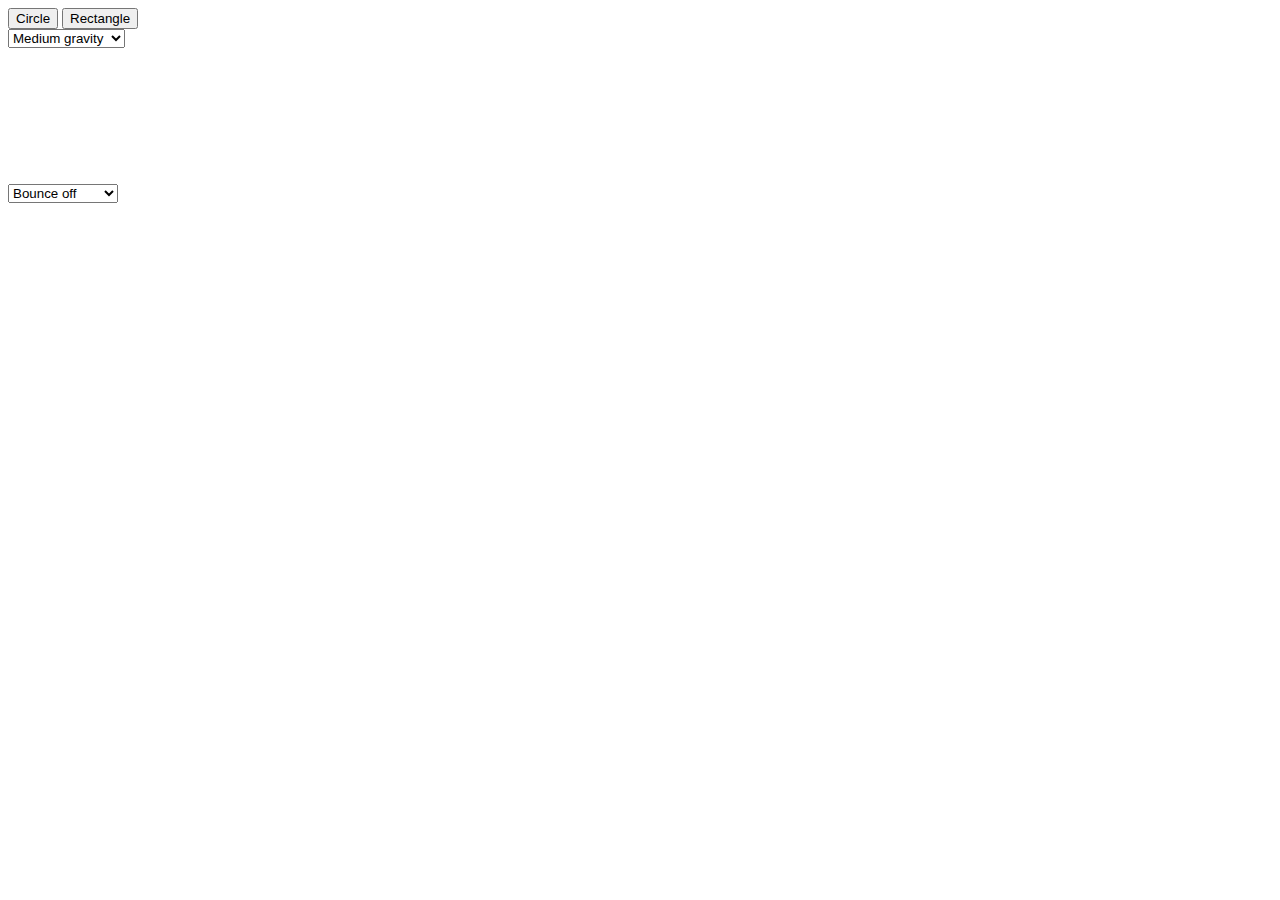
==== index.html @ b9bc6fb5 "Assignment11" ====
<!DOCTYPE html>

<html>

<head>
    <title>2dSim</title>
    <link rel="stylesheet" href="styles.css">
    <script type="module" src="main.js"></script>
</head>

<body>
    <div id="container">
        <div id="controls">
            <button type="button" id="c">Circle</button>
            <button type="button" id="r">Rectangle</button>
        </div>
        <div>
            <select id="gravity">
                <option value="" disabled>Gravity strength</option>
                <option value=0>Disabled gravity</option>
                <option value=1>Weak gravity</option>
                <option value=2 selected>Medium gravity</option>
                <option value=3>Strong gravity</option>
            </select>
        </div>
    </div>
    <select id="collisions">
        <option value="" disabled>Collision mode</option>
        <option value=0>Disabled</option>
        <option value=1>Push off</option>
        <option value=2 selected>Bounce off</option>
    </select>
    <canvas id="canvas"></canvas>
    </div>
</body>
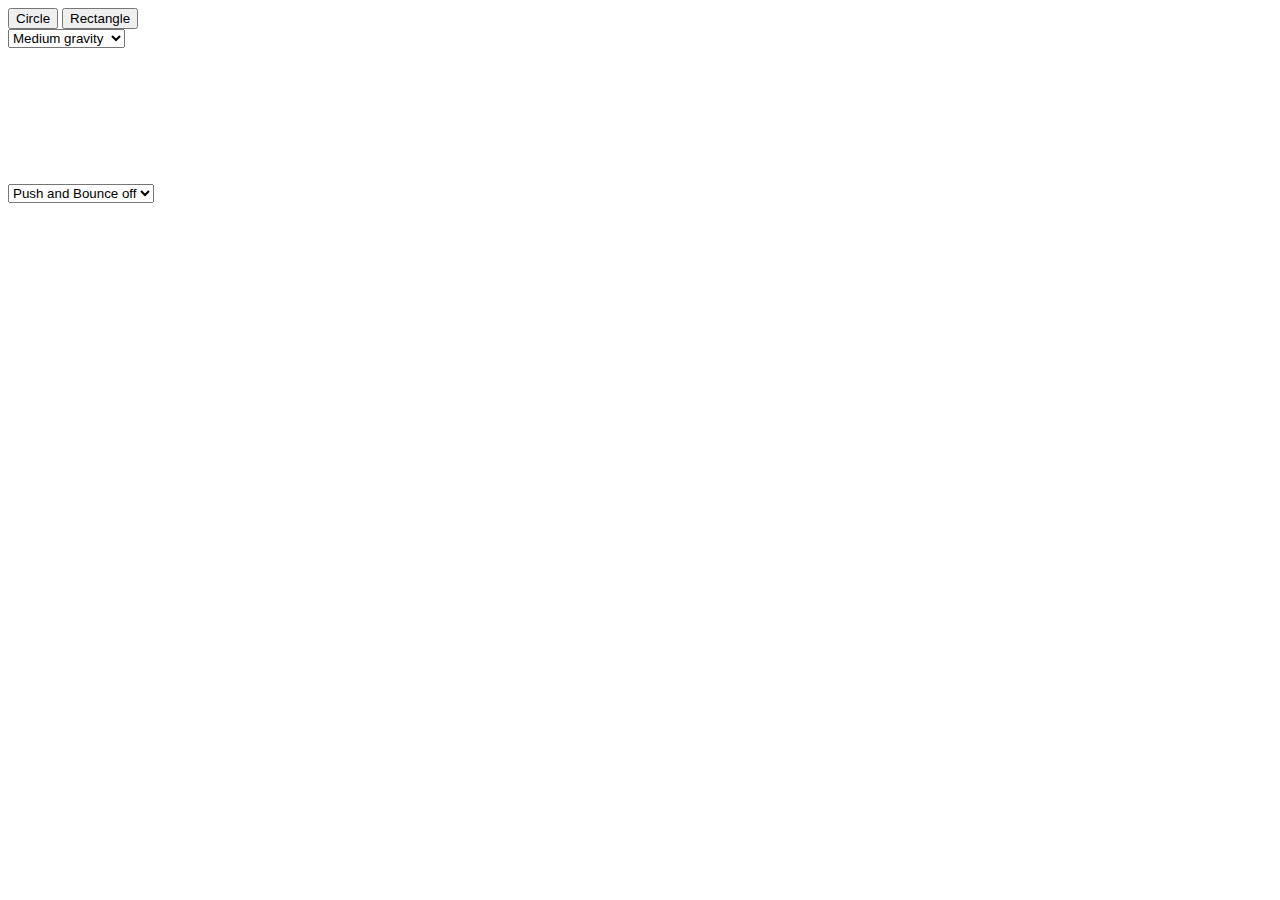
==== commit 62ee2cb2: "Collision Modes" ====
--- a/index.html
+++ b/index.html
@@ -28,7 +28,7 @@
         <option value="" disabled>Collision mode</option>
         <option value=0>Disabled</option>
         <option value=1>Push off</option>
-        <option value=2 selected>Bounce off</option>
+        <option value=2 selected>Push and Bounce off</option>
     </select>
     <canvas id="canvas"></canvas>
     </div>
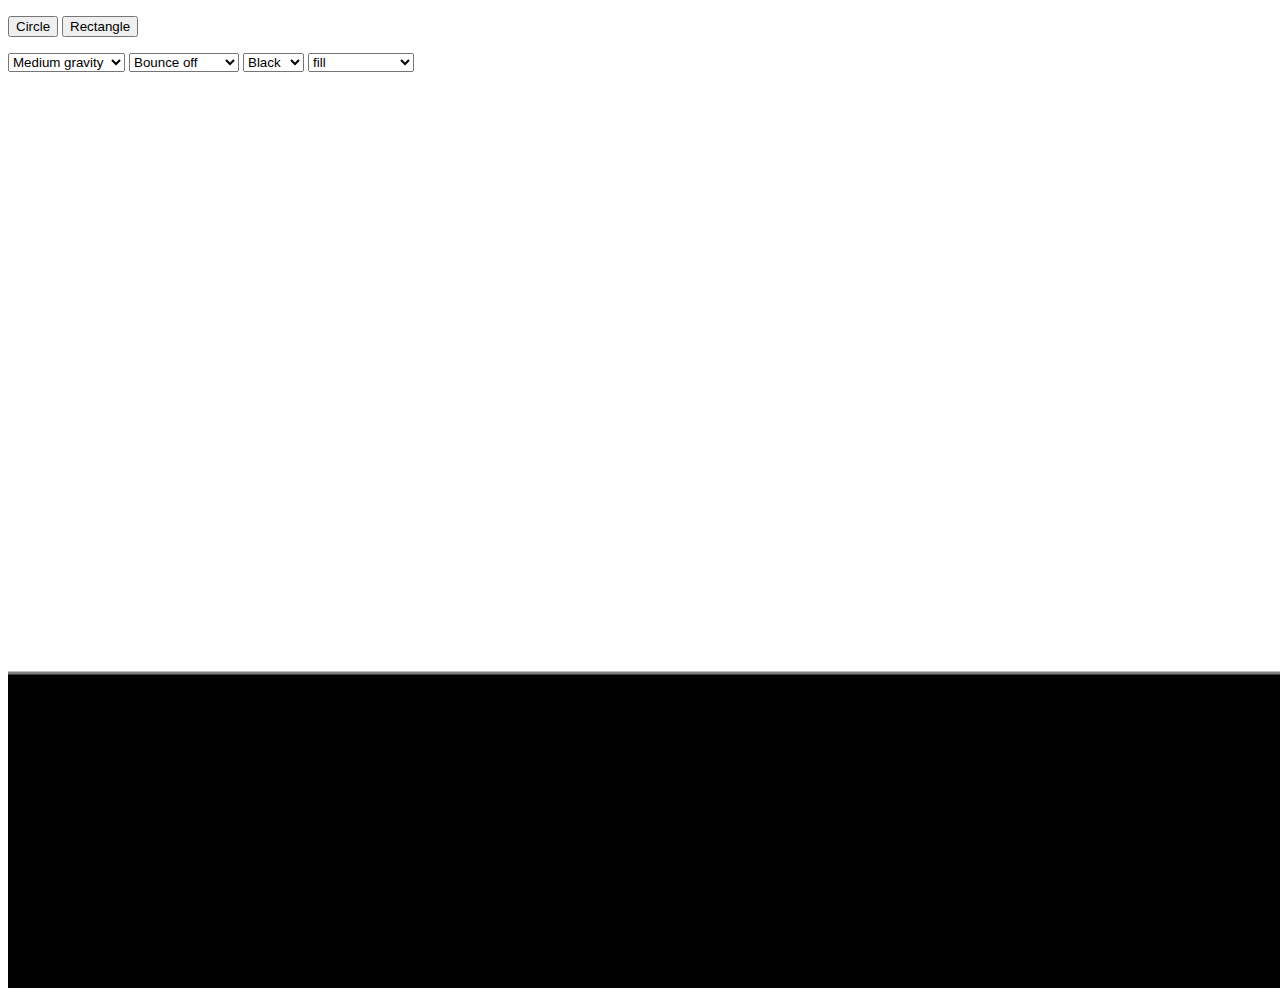
==== commit 2799550f: "Merge 2773b7c23564ed9f5c97522811ba96586b8704a3 into 709bbb9ace2bde6b4e00c43e3ffbc595e34c0af3" ====
--- a/index.html
+++ b/index.html
@@ -1,35 +1,56 @@
 <!DOCTYPE html>
 
 <html>
-
 <head>
     <title>2dSim</title>
     <link rel="stylesheet" href="styles.css">
     <script type="module" src="main.js"></script>
 </head>
+    <body>
+        <div id="container">
+            <p>
+                <button type="button" id="c" title="Hold LEFT click to resize. Release to create the circle.">Circle</button>
+                <button type="button" id="r" title="Hold LEFT click to resize, RIGHT click or SPACE to orient. Release to create the rectangle.">Rectangle</button>
+            </p>
+            <p>
+                <select id="gravity">
+                    <option value="" disabled>Gravity strength</option>
+                    <option value=0>Disabled gravity</option>
+                    <option value=1>Weak gravity</option>
+                    <option value=2 selected>Medium gravity</option>
+                    <option value=3>Strong gravity</option>
+                </select>
+                <select id="collisions">
+                    <option value="" disabled>Collision mode</option>
+                    <option value=0>Disabled</option>
+                    <option value=1>Push off</option>
+                    <option value=2 selected>Bounce off</option>
+                    <option value=3>Rotate</option>
+                </select>
+                <select id="colors">
+                    <option value="" disabled>Color</option>
+                    <option value="black" selected>Black</option>
+                    <option value="green">Green</option>
+                    <option value="red">Red</option>
+                    <option value="yellow">Yellow</option>
+                    <option value="pink">Pink</option>
+                    <option value="brown">Brown</option>
+                    <option value="grey">Grey</option>
+                    <option value="white">white</option>
+                    <option value="blue">Blue</option>
+                </select>
+                <select id="color-type">
+                    <option value="" disabled>Color type</option>
+                    <option value="fill" selected>fill</option>
+                    <option value="border">border</option>
+                    <option value="backround">backround</option>
+                    <option value="groundObj">Ground object</option>
 
-<body>
-    <div id="container">
-        <div id="controls">
-            <button type="button" id="c">Circle</button>
-            <button type="button" id="r">Rectangle</button>
-        </div>
-        <div>
-            <select id="gravity">
-                <option value="" disabled>Gravity strength</option>
-                <option value=0>Disabled gravity</option>
-                <option value=1>Weak gravity</option>
-                <option value=2 selected>Medium gravity</option>
-                <option value=3>Strong gravity</option>
-            </select>
-        </div>
-    </div>
-    <select id="collisions">
-        <option value="" disabled>Collision mode</option>
-        <option value=0>Disabled</option>
-        <option value=1>Push off</option>
-        <option value=2 selected>Push and Bounce off</option>
-    </select>
-    <canvas id="canvas"></canvas>
-    </div>
-</body>+                </select>
+
+            </p>
+            <canvas id="canvas">
+            </canvas>
+
+            
+    </body>
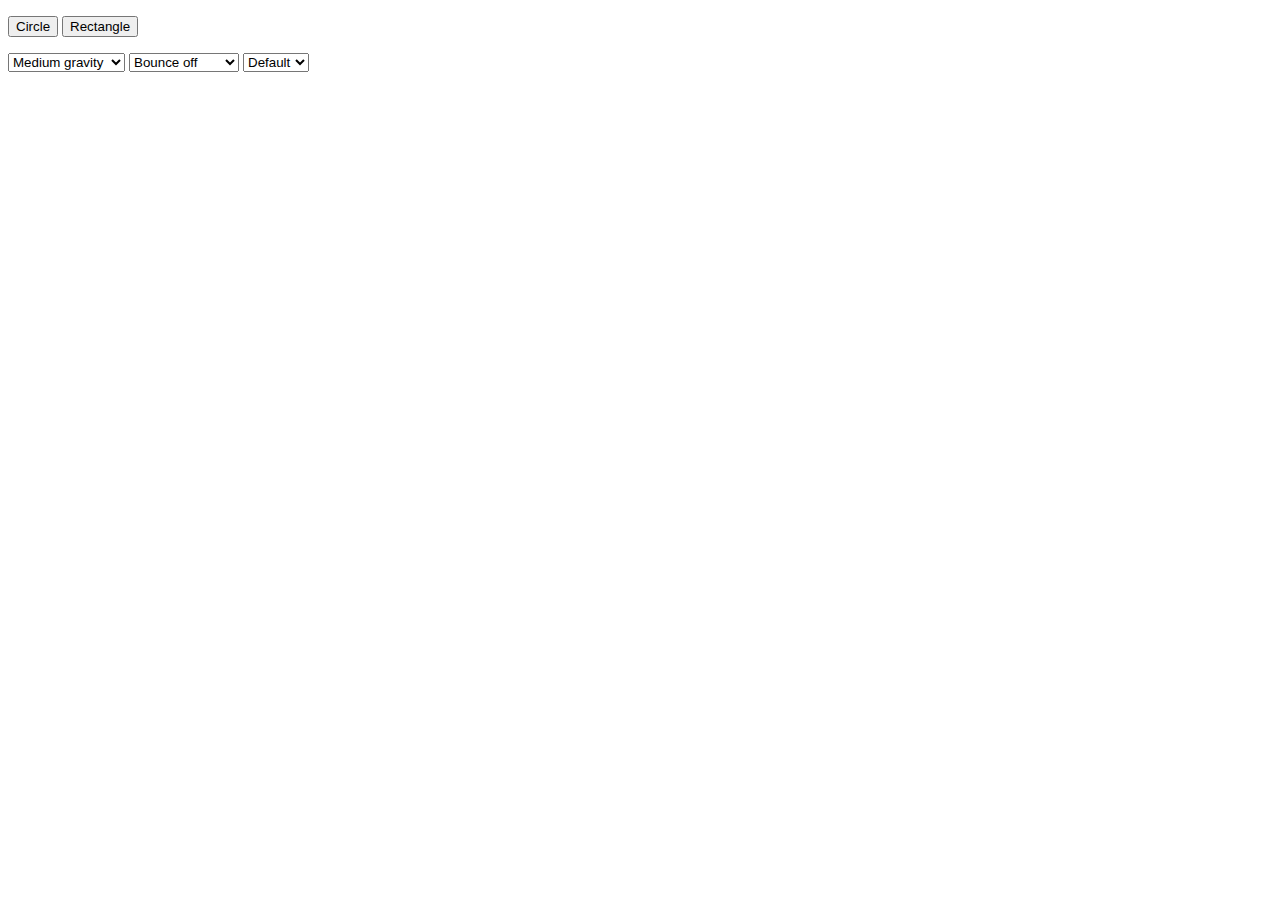
==== commit 1d27bc41: "Merge 096a6dcb81ffbbc9b4a2776f415a831ae1599e87 into 709bbb9ace2bde6b4e00c43e3ffbc595e34c0af3" ====
--- a/index.html
+++ b/index.html
@@ -27,30 +27,17 @@
                     <option value=2 selected>Bounce off</option>
                     <option value=3>Rotate</option>
                 </select>
-                <select id="colors">
-                    <option value="" disabled>Color</option>
-                    <option value="black" selected>Black</option>
-                    <option value="green">Green</option>
-                    <option value="red">Red</option>
-                    <option value="yellow">Yellow</option>
-                    <option value="pink">Pink</option>
-                    <option value="brown">Brown</option>
-                    <option value="grey">Grey</option>
-                    <option value="white">white</option>
-                    <option value="blue">Blue</option>
+                <select id="material">
+                    <option value="default" selected>Default</option>
+                    <option value="wood">Wood</option>
+                    <option value="steel">Steel</option>
+                    <option value="rubber">Rubber</option>
                 </select>
-                <select id="color-type">
-                    <option value="" disabled>Color type</option>
-                    <option value="fill" selected>fill</option>
-                    <option value="border">border</option>
-                    <option value="backround">backround</option>
-                    <option value="groundObj">Ground object</option>
-
-                </select>
-
+                
             </p>
             <canvas id="canvas">
             </canvas>
 
             
     </body>
+
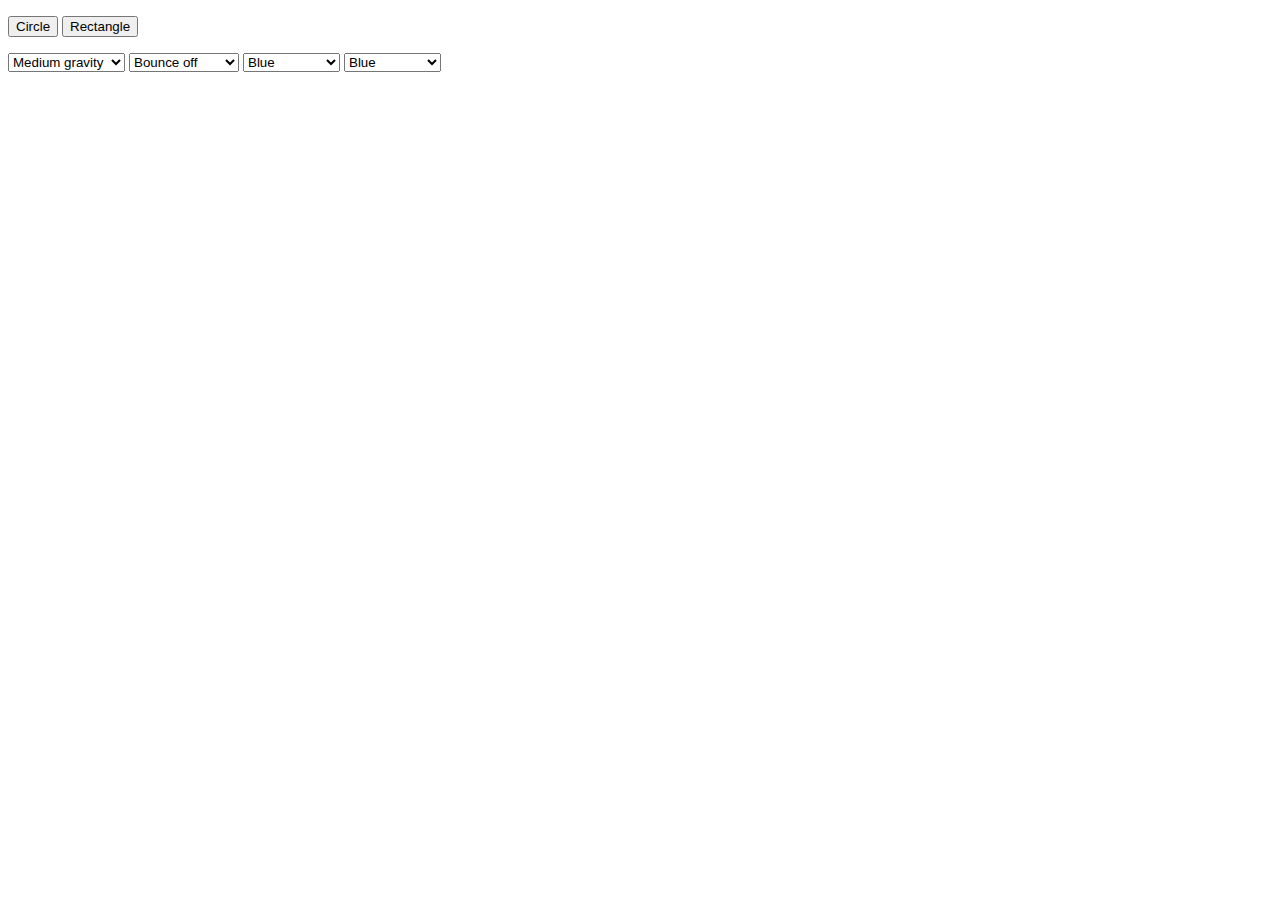
==== commit 66465ba2: "Merge 538204c7d3a8d83413fa5caeedca1b552b7877da into 709bbb9ace2bde6b4e00c43e3ffbc595e34c0af3" ====
--- a/index.html
+++ b/index.html
@@ -27,17 +27,23 @@
                     <option value=2 selected>Bounce off</option>
                     <option value=3>Rotate</option>
                 </select>
-                <select id="material">
-                    <option value="default" selected>Default</option>
-                    <option value="wood">Wood</option>
-                    <option value="steel">Steel</option>
-                    <option value="rubber">Rubber</option>
+                <select id="colorFill">
+                    <option value="" disabled>Color Option</option>
+                    <option value=0>Red</option>
+                    <option value=1>Green</option>
+                    <option value=2 selected>Blue</option>
+                    <option value=3>Yellow</option>
                 </select>
-                
+                <select id="colorBord">
+                    <option value="" disabled>Color Option</option>
+                    <option value=0>Red</option>
+                    <option value=1>Green</option>
+                    <option value=2 selected>Blue</option>
+                    <option value=3>Yellow</option>
+                </select>
             </p>
             <canvas id="canvas">
             </canvas>
 
             
-    </body>
-
+    </body>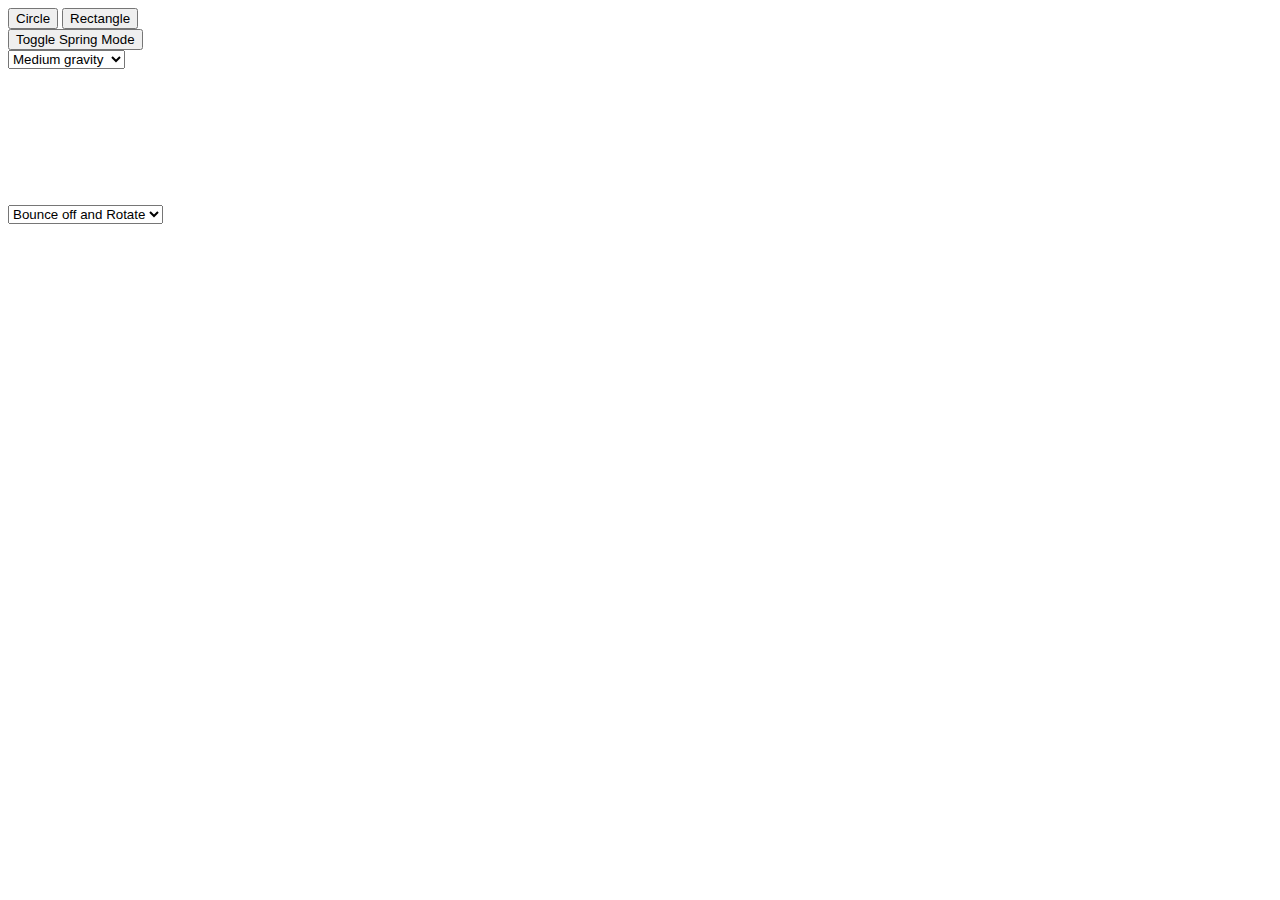
==== commit acb5c875: "error hafndling" ====
--- a/index.html
+++ b/index.html
@@ -1,49 +1,44 @@
 <!DOCTYPE html>
 
 <html>
+
 <head>
     <title>2dSim</title>
     <link rel="stylesheet" href="styles.css">
     <script type="module" src="main.js"></script>
 </head>
-    <body>
-        <div id="container">
-            <p>
-                <button type="button" id="c" title="Hold LEFT click to resize. Release to create the circle.">Circle</button>
-                <button type="button" id="r" title="Hold LEFT click to resize, RIGHT click or SPACE to orient. Release to create the rectangle.">Rectangle</button>
-            </p>
-            <p>
-                <select id="gravity">
-                    <option value="" disabled>Gravity strength</option>
-                    <option value=0>Disabled gravity</option>
-                    <option value=1>Weak gravity</option>
-                    <option value=2 selected>Medium gravity</option>
-                    <option value=3>Strong gravity</option>
-                </select>
-                <select id="collisions">
-                    <option value="" disabled>Collision mode</option>
-                    <option value=0>Disabled</option>
-                    <option value=1>Push off</option>
-                    <option value=2 selected>Bounce off</option>
-                    <option value=3>Rotate</option>
-                </select>
-                <select id="colorFill">
-                    <option value="" disabled>Color Option</option>
-                    <option value=0>Red</option>
-                    <option value=1>Green</option>
-                    <option value=2 selected>Blue</option>
-                    <option value=3>Yellow</option>
-                </select>
-                <select id="colorBord">
-                    <option value="" disabled>Color Option</option>
-                    <option value=0>Red</option>
-                    <option value=1>Green</option>
-                    <option value=2 selected>Blue</option>
-                    <option value=3>Yellow</option>
-                </select>
-            </p>
-            <canvas id="canvas">
-            </canvas>
 
-            
-    </body>+<body>
+    <div id="container">
+        <div id="controls">
+            <button type="button" id="c">Circle</button>
+            <button type="button" id="r">Rectangle</button>
+        </div>
+        <div id="spring">
+            <button id="toggleSpringMode">Toggle Spring Mode</button>
+        </div>
+        <!-- <div id="springProperties" style="display:none;">
+            <select id="springSelect"></select>
+            <input type="number" id="springConstant" placeholder="Spring Constant">
+            <button onclick="setSpringProperties()">Set Properties</button>
+        </div> -->
+        <div>
+            <select id="gravity">
+                <option value="" disabled>Gravity strength</option>
+                <option value=0>Disabled gravity</option>
+                <option value=1>Weak gravity</option>
+                <option value=2 selected>Medium gravity</option>
+                <option value=3>Strong gravity</option>
+            </select>
+        </div>
+    </div>
+    <select id="collisions">
+        <option value="" disabled>Collision mode</option>
+        <option value=0>Disabled</option>
+        <option value=1>Push off</option>
+        <option value=2>Push and Bounce off</option>
+        <option value=3 selected>Bounce off and Rotate</option>
+    </select>
+    <canvas id="canvas"></canvas>
+    </div>
+</body>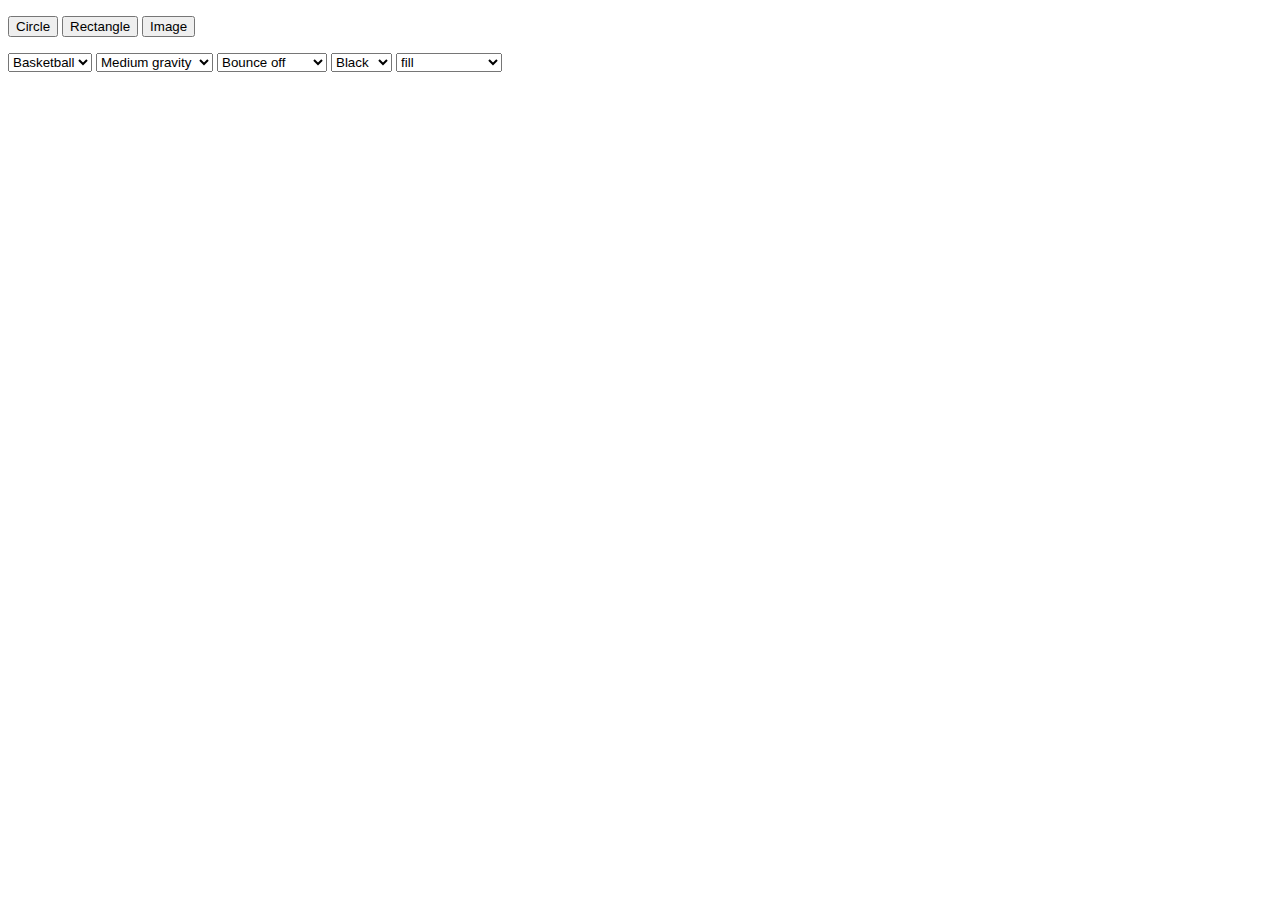
==== commit f278daa5: "Merge cb64512709e09f4a2b8368d3b0fd45f2794b0cd8 into 709bbb9ace2bde6b4e00c43e3ffbc595e34c0af3" ====
--- a/index.html
+++ b/index.html
@@ -1,44 +1,67 @@
 <!DOCTYPE html>
 
 <html>
-
 <head>
     <title>2dSim</title>
     <link rel="stylesheet" href="styles.css">
     <script type="module" src="main.js"></script>
 </head>
+    <body>
+        <div id="container">
+            <p>
+                <button type="button" id="c" title="Hold LEFT click to resize. Release to create the circle.">Circle</button>
+                <button type="button" id="r" title="Hold LEFT click to resize, RIGHT click or SPACE to orient. Release to create the rectangle.">Rectangle</button>
+                <button type="button" id="i" title="draws image">Image</button>
+            </p>
+            <p>
+                <select id="Images">
+                    <option value="" disabled>Images</option>
+                    <option value="basketball">Basketball</option>
+                    <option value="football">Football</option>
+                    <option value="tennisball">Tennisball</option>
+                    <option value="baseball">Baseball</option>
+                    <option value="volleyball">Volleyball</option>
+                    <option value="smile">Smile</option>
+                    <option value="pizza">Pizza</option>
+                </select>
+                <select id="gravity">
+                    <option value="" disabled>Gravity strength</option>
+                    <option value=0>Disabled gravity</option>
+                    <option value=1>Weak gravity</option>
+                    <option value=2 selected>Medium gravity</option>
+                    <option value=3>Strong gravity</option>
+                </select>
+                <select id="collisions">
+                    <option value="" disabled>Collision mode</option>
+                    <option value=0>Disabled</option>
+                    <option value=1>Push off</option>
+                    <option value=2 selected>Bounce off</option>
+                    <option value=3>Rotate</option>
+                </select>
+                <select id="colors">
+                    <option value="" disabled>Color</option>
+                    <option value="black" selected>Black</option>
+                    <option value="green">Green</option>
+                    <option value="red">Red</option>
+                    <option value="yellow">Yellow</option>
+                    <option value="pink">Pink</option>
+                    <option value="brown">Brown</option>
+                    <option value="grey">Grey</option>
+                    <option value="white">white</option>
+                    <option value="blue">Blue</option>
+                </select>
+                <select id="color-type">
+                    <option value="" disabled>Color type</option>
+                    <option value="fill" selected>fill</option>
+                    <option value="border">border</option>
+                    <option value="backround">backround</option>
+                    <option value="groundObj">Ground object</option>
+                </select>
+            </p>
+            <canvas id="canvas">
+            </canvas>
 
-<body>
-    <div id="container">
-        <div id="controls">
-            <button type="button" id="c">Circle</button>
-            <button type="button" id="r">Rectangle</button>
-        </div>
-        <div id="spring">
-            <button id="toggleSpringMode">Toggle Spring Mode</button>
-        </div>
-        <!-- <div id="springProperties" style="display:none;">
-            <select id="springSelect"></select>
-            <input type="number" id="springConstant" placeholder="Spring Constant">
-            <button onclick="setSpringProperties()">Set Properties</button>
-        </div> -->
-        <div>
-            <select id="gravity">
-                <option value="" disabled>Gravity strength</option>
-                <option value=0>Disabled gravity</option>
-                <option value=1>Weak gravity</option>
-                <option value=2 selected>Medium gravity</option>
-                <option value=3>Strong gravity</option>
-            </select>
-        </div>
-    </div>
-    <select id="collisions">
-        <option value="" disabled>Collision mode</option>
-        <option value=0>Disabled</option>
-        <option value=1>Push off</option>
-        <option value=2>Push and Bounce off</option>
-        <option value=3 selected>Bounce off and Rotate</option>
-    </select>
-    <canvas id="canvas"></canvas>
-    </div>
-</body>+            
+
+            
+    </body>
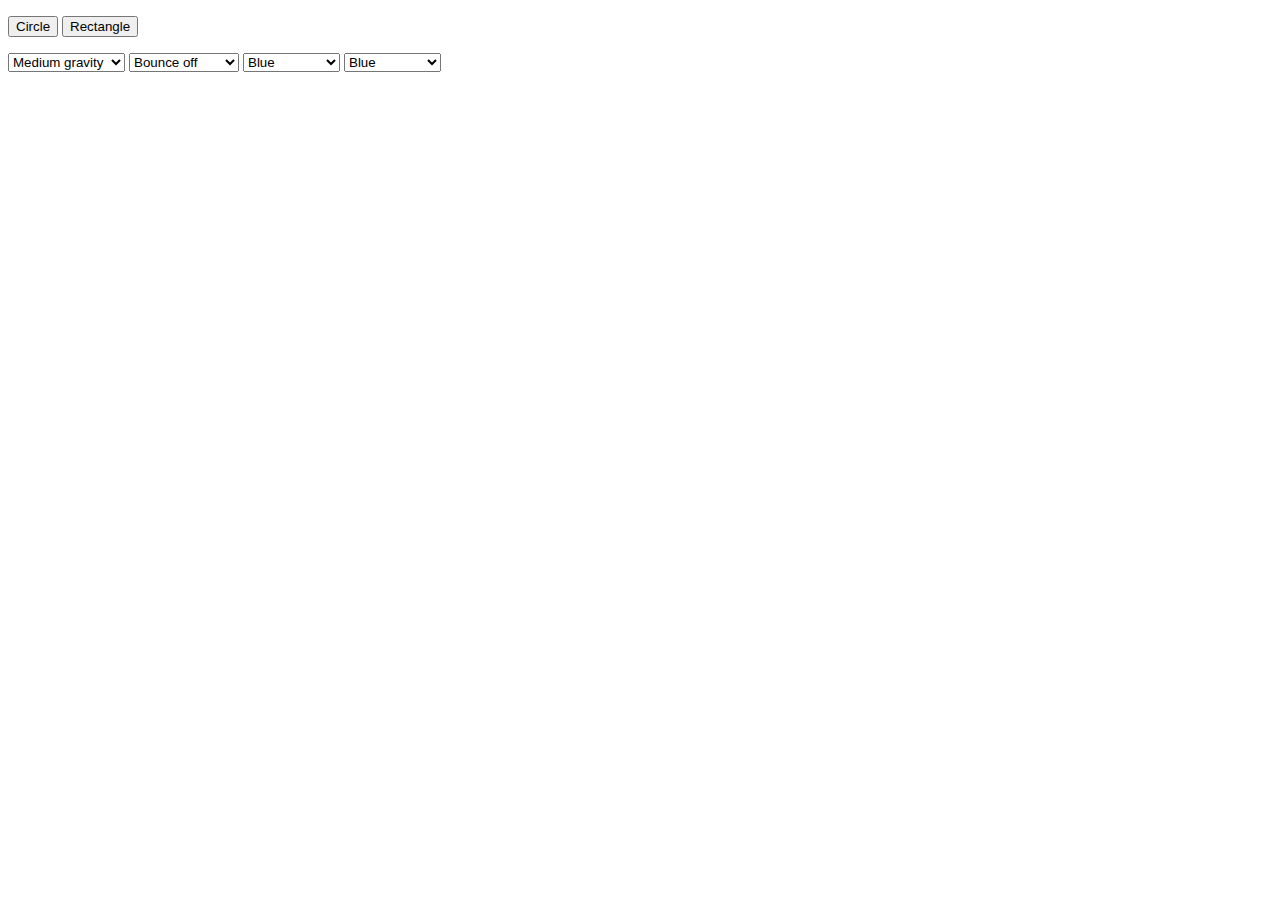
==== commit b177b6e7: "Merge 99f8deadfa23fd25a08256eaddadbfe50e9927af into 709bbb9ace2bde6b4e00c43e3ffbc595e34c0af3" ====
--- a/index.html
+++ b/index.html
@@ -11,19 +11,8 @@
             <p>
                 <button type="button" id="c" title="Hold LEFT click to resize. Release to create the circle.">Circle</button>
                 <button type="button" id="r" title="Hold LEFT click to resize, RIGHT click or SPACE to orient. Release to create the rectangle.">Rectangle</button>
-                <button type="button" id="i" title="draws image">Image</button>
             </p>
             <p>
-                <select id="Images">
-                    <option value="" disabled>Images</option>
-                    <option value="basketball">Basketball</option>
-                    <option value="football">Football</option>
-                    <option value="tennisball">Tennisball</option>
-                    <option value="baseball">Baseball</option>
-                    <option value="volleyball">Volleyball</option>
-                    <option value="smile">Smile</option>
-                    <option value="pizza">Pizza</option>
-                </select>
                 <select id="gravity">
                     <option value="" disabled>Gravity strength</option>
                     <option value=0>Disabled gravity</option>
@@ -38,30 +27,23 @@
                     <option value=2 selected>Bounce off</option>
                     <option value=3>Rotate</option>
                 </select>
-                <select id="colors">
-                    <option value="" disabled>Color</option>
-                    <option value="black" selected>Black</option>
-                    <option value="green">Green</option>
-                    <option value="red">Red</option>
-                    <option value="yellow">Yellow</option>
-                    <option value="pink">Pink</option>
-                    <option value="brown">Brown</option>
-                    <option value="grey">Grey</option>
-                    <option value="white">white</option>
-                    <option value="blue">Blue</option>
+                <select id="colorFill">
+                    <option value="" disabled>Color Option</option>
+                    <option value=0>Red</option>
+                    <option value=1>Green</option>
+                    <option value=2 selected>Blue</option>
+                    <option value=3>Yellow</option>
                 </select>
-                <select id="color-type">
-                    <option value="" disabled>Color type</option>
-                    <option value="fill" selected>fill</option>
-                    <option value="border">border</option>
-                    <option value="backround">backround</option>
-                    <option value="groundObj">Ground object</option>
+                <select id="colorBord">
+                    <option value="" disabled>Color Option</option>
+                    <option value=0>Red</option>
+                    <option value=1>Green</option>
+                    <option value=2 selected>Blue</option>
+                    <option value=3>Yellow</option>
                 </select>
             </p>
             <canvas id="canvas">
             </canvas>
 
             
-
-            
-    </body>
+    </body>